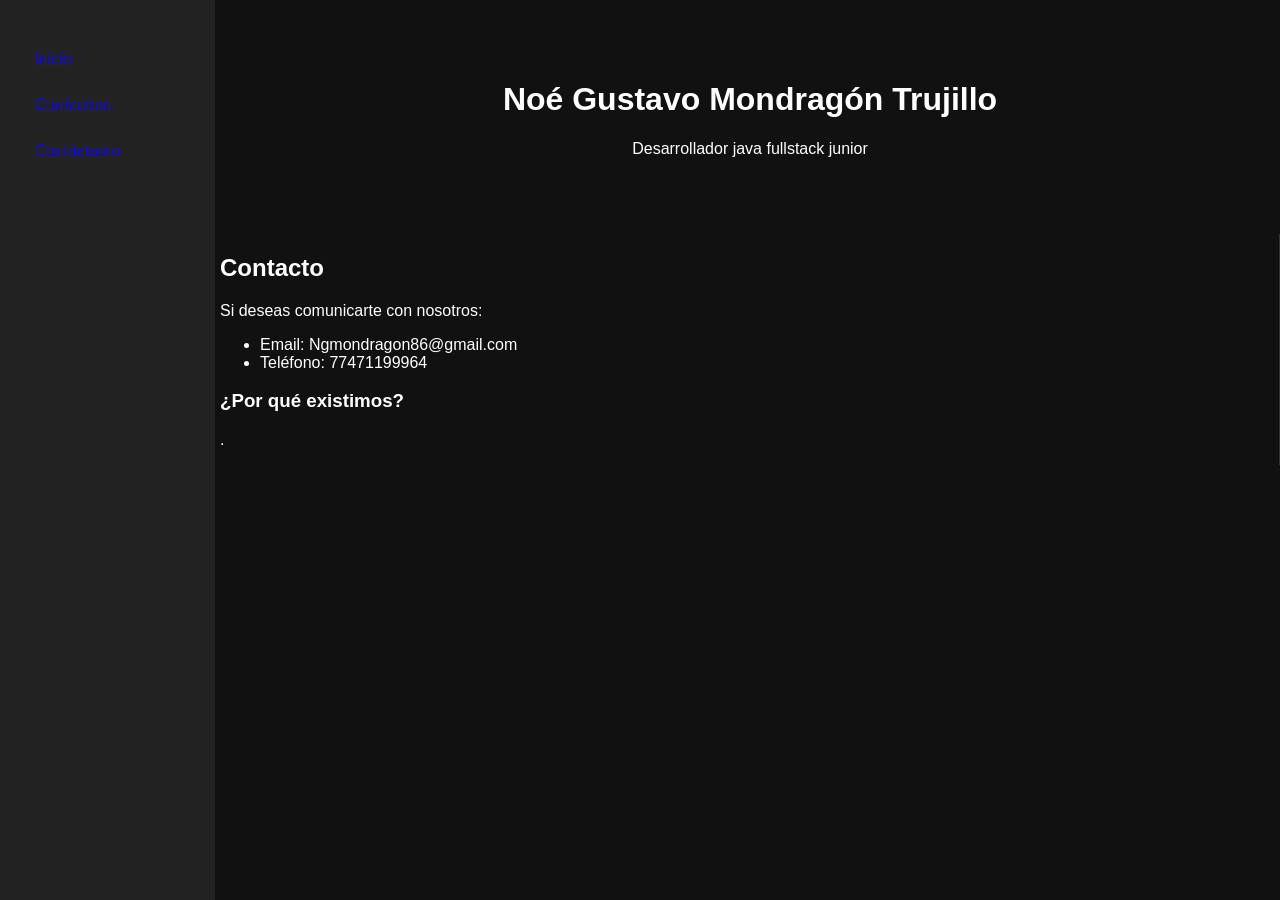
==== contacto.html @ 43d5a2af "agregue mas paginas y mi cv" ====
<!DOCTYPE html>
<html lang="en">
<head>
<meta charset="UTF-8">
<meta name="viewport" content="width=device-width, initial-scale=1.0">
<title>contacto</title>
<link rel="stylesheet" href="Styles.css">
</head>
<body>
<div class="contenedor">
    <header>
    <h1>Noé Gustavo Mondragón Trujillo</h1>
    <p>Desarrollador java fullstack junior</p>

</header>
<aside>

<div>
<!-- Links de navegación (desktop) -->
<ul>
    <li><a href="index.html" class="active">Inicio</a></li>
    <li><a href="curriculum.html">Curriculum</a></li>
    <li><a href="contacto.html"> Contáctame</a></li>
    </ul>
    
    </div>
</aside>
<main>
<div class="contacto">
<h2>Contacto</h2>

<p>Si deseas comunicarte con nosotros:</p>

<ul>
    <li>Email: Ngmondragon86@gmail.com</li>
    <li>Teléfono: 77471199964</li>
</ul>

<h3></h3>
</p>

<h3>¿Por qué existimos?</h3>
<p>.</p>
</div>
</main>
</div>


    
</body>
</html>
---- Styles.css ----
body{
  font-family: Arial;
  margin:0;
  background:#111;
  color:white;
}
.contenedor{
  display: grid;
  grid-template-areas: 
  "aside header"
  "aside main";
  grid-template-columns: 220px 1fr;
  
}
.contenedorRadar{
  width: 500px;
  height: 500px;
  margin: auto;
}

header{
  grid-area: header;
  text-align:center;
  padding:60px;
}

section{
  padding:40px;
}
.projects{
  text-align: center;
}

.projectsC{
  
  display:flex;
  gap:20px;
  flex-wrap:wrap;

  
}


.card{

  background:#3a0101;
  padding:20px;
  border-radius:10px;
  width:250px;
}

.about{
  text-align: center;

}
aside{
  grid-area: aside;
  height: 100vh;
  width:175px;
  background:#222;
  color:white;
  padding:20px;
  position:fixed;
  top:0;
}
aside ul{
  list-style: none;
  padding: 0;
}
aside a{
  display: block;
  padding: 14px;
  border-radius: 10px;
  color: rgb(15, 11, 225);
}
aside a:hover{
    background:#2a2a2a;

    transform:translateX(5px);
}

main{
  grid-area: main;
  box-sizing: border-box;
  border-right:1px solid #333;
  
}
.cv-container iframe{
    width:90%;
    max-width:1000px;

    height:80vh;

    margin:auto;
}
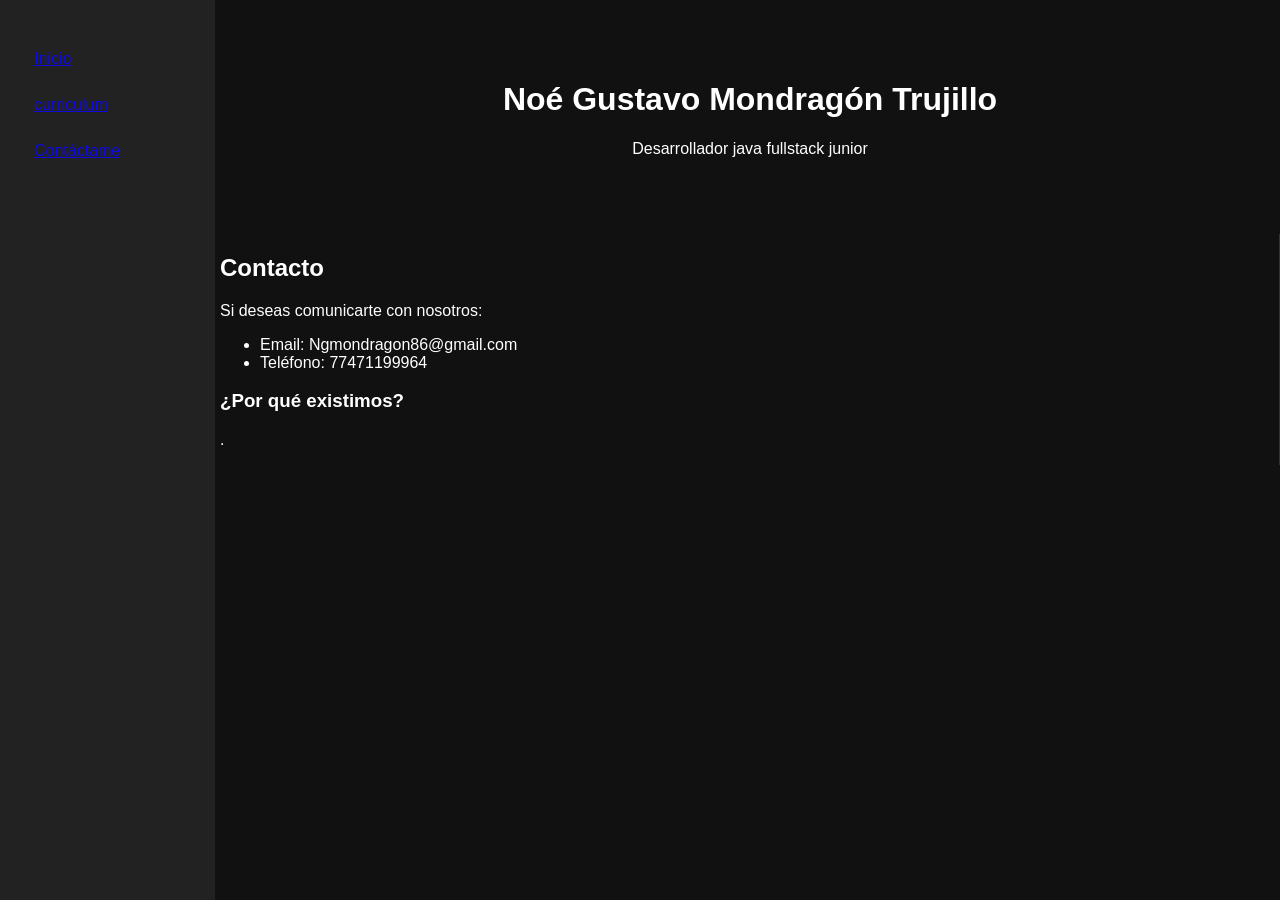
==== commit 2b39fb29: "..." ====
--- a/contacto.html
+++ b/contacto.html
@@ -19,7 +19,7 @@
 <!-- Links de navegación (desktop) -->
 <ul>
     <li><a href="index.html" class="active">Inicio</a></li>
-    <li><a href="curriculum.html">Curriculum</a></li>
+    <li><a href="curriculum.html">curriculum</a></li>
     <li><a href="contacto.html"> Contáctame</a></li>
     </ul>
     
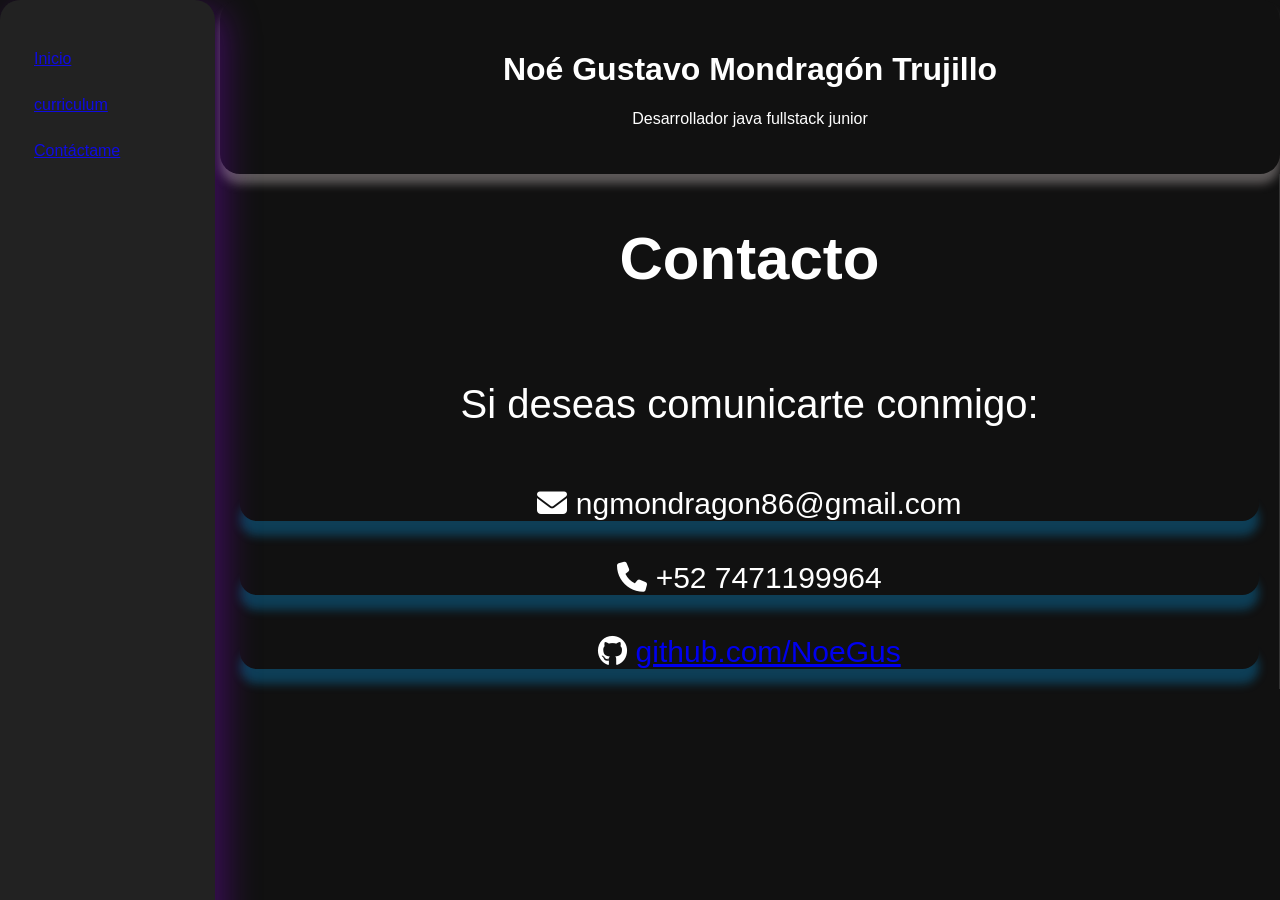
==== commit 8cb93e74: "Mejoras generales de la pagina" ====
--- a/contacto.html
+++ b/contacto.html
@@ -1,6 +1,8 @@
 <!DOCTYPE html>
 <html lang="en">
 <head>
+<link rel="stylesheet"
+href="https://cdnjs.cloudflare.com/ajax/libs/font-awesome/6.5.2/css/all.min.css">
 <meta charset="UTF-8">
 <meta name="viewport" content="width=device-width, initial-scale=1.0">
 <title>contacto</title>
@@ -29,18 +31,38 @@
 <div class="contacto">
 <h2>Contacto</h2>
 
-<p>Si deseas comunicarte con nosotros:</p>
+<p>Si deseas comunicarte conmigo:</p>
+    
+    <div class="infoC">
 
-<ul>
-    <li>Email: Ngmondragon86@gmail.com</li>
-    <li>Teléfono: 77471199964</li>
-</ul>
+        <i class="fa-solid fa-envelope"></i>
 
-<h3></h3>
-</p>
+        <span>ngmondragon86@gmail.com</span>
 
-<h3>¿Por qué existimos?</h3>
-<p>.</p>
+    </div>
+
+    <div class="infoC">
+
+        <i class="fa-solid fa-phone"></i>
+
+        <span>+52 7471199964</span>
+
+    </div>
+
+    <div class="infoC">
+
+        <i class="fa-brands fa-github"></i>
+
+        <a href="https://github.com/NoeGus"
+        target="_blank">
+
+        github.com/NoeGus
+
+        </a>
+
+    </div>
+
+
 </div>
 </main>
 </div>
--- a/Styles.css
+++ b/Styles.css
@@ -10,22 +10,28 @@
   "aside header"
   "aside main";
   grid-template-columns: 220px 1fr;
+
   
 }
 .contenedorRadar{
-  width: 500px;
-  height: 500px;
+  width: 650px;
+  height: 650px;
   margin: auto;
+  font-size: 15px;
 }
 
 header{
   grid-area: header;
   text-align:center;
-  padding:60px;
+  position: static;
+  padding:30px;
+  box-shadow: 0 10px 10px rgba(231, 221, 221, 0.35);
+  border-radius: 20px;
 }
 
 section{
-  padding:40px;
+  padding:30px;
+  
 }
 .projects{
   text-align: center;
@@ -34,24 +40,25 @@
 .projectsC{
   
   display:flex;
-  gap:20px;
-  flex-wrap:wrap;
-
-  
-}
-
-
-.card{
-
-  background:#3a0101;
-  padding:20px;
-  border-radius:10px;
-  width:250px;
-}
+  gap: 30px;
+
+  justify-content: center;
+
+  align-items: flex-start;
+    box-shadow: 5px 0px 15px rgba(230, 17, 183, 0.952);
+  border-radius: 30px;
+
+  padding: 30px;
+  
+}
+
+
 
 .about{
   text-align: center;
-
+  font-size: 20px;
+  box-shadow:0px 10px 25px rgba(18, 18, 18, 0.35) ;
+  margin: 50px;
 }
 aside{
   grid-area: aside;
@@ -62,6 +69,8 @@
   padding:20px;
   position:fixed;
   top:0;
+  box-shadow: 10px 10px 35px rgba(142, 5, 233, 0.35);
+  border-radius: 20px;
 }
 aside ul{
   list-style: none;
@@ -92,4 +101,149 @@
     height:80vh;
 
     margin:auto;
+}
+.project-card{
+
+    width: 420px;
+
+    background: #07111f;
+
+    border-radius: 22px;
+
+    overflow: hidden;
+
+    box-shadow: 0 10px 25px rgba(0,0,0,0.35);
+
+    color: rgb(103, 12, 231);
+
+    transition: 0.3s;
+}
+.project-card:hover{
+
+    transform: translateY(-6px);
+}
+
+/* IMAGEN */
+
+.project-image{
+
+    width: 100%;
+
+    height: 250px;
+
+    object-fit: cover;
+
+    display: block;
+}
+
+/* CONTENIDO */
+
+.project-content{
+
+    padding: 24px;
+}
+
+.project-content h3{
+
+    font-size: 2.2rem;
+
+    margin-bottom: 5px;
+}
+
+.project-content h4{
+
+    color: #9d71ff;
+
+    margin-bottom: 18px;
+}
+
+.project-content p{
+
+    color: #d4dce8;
+
+    line-height: 1.7;
+
+    margin-bottom: 20px;
+}
+
+/* TECNOLOGIAS */
+
+.tech-stack{
+
+    display: flex;
+
+    flex-wrap: wrap;
+
+    gap: 10px;
+
+    margin-bottom: 25px;
+}
+
+.tech-stack span{
+
+    background: rgba(130,90,255,0.15);
+
+    color: #b08cff;
+
+    padding: 8px 14px;
+
+    border-radius: 20px;
+
+    font-size: 0.9rem;
+}
+
+/* LINKS */
+
+.links{
+
+    display: flex;
+
+    gap: 14px;
+}
+
+.links a{
+
+    flex: 1;
+
+    text-align: center;
+
+    padding: 14px;
+
+    border-radius: 14px;
+
+    text-decoration: none;
+
+    color: white;
+
+    font-weight: bold;
+
+    transition: 0.3s;
+}
+
+/* BOTON GITHUB */
+
+.links a:first-child{
+
+    border: 1px solid #5b84ff;
+}
+
+
+.links a:hover{
+
+    transform: scale(1.03);
+}
+.contacto{
+  display: grid;
+  text-align: center;
+  padding: 0px;
+  color: white;
+  font-size: 40px;
+
+}
+.infoC{
+  font-size: 30px;
+
+  margin: 20px;
+  box-shadow: 0 15px 10px rgba(6, 171, 253, 0.295);
+  border-radius: 40px;
 }
